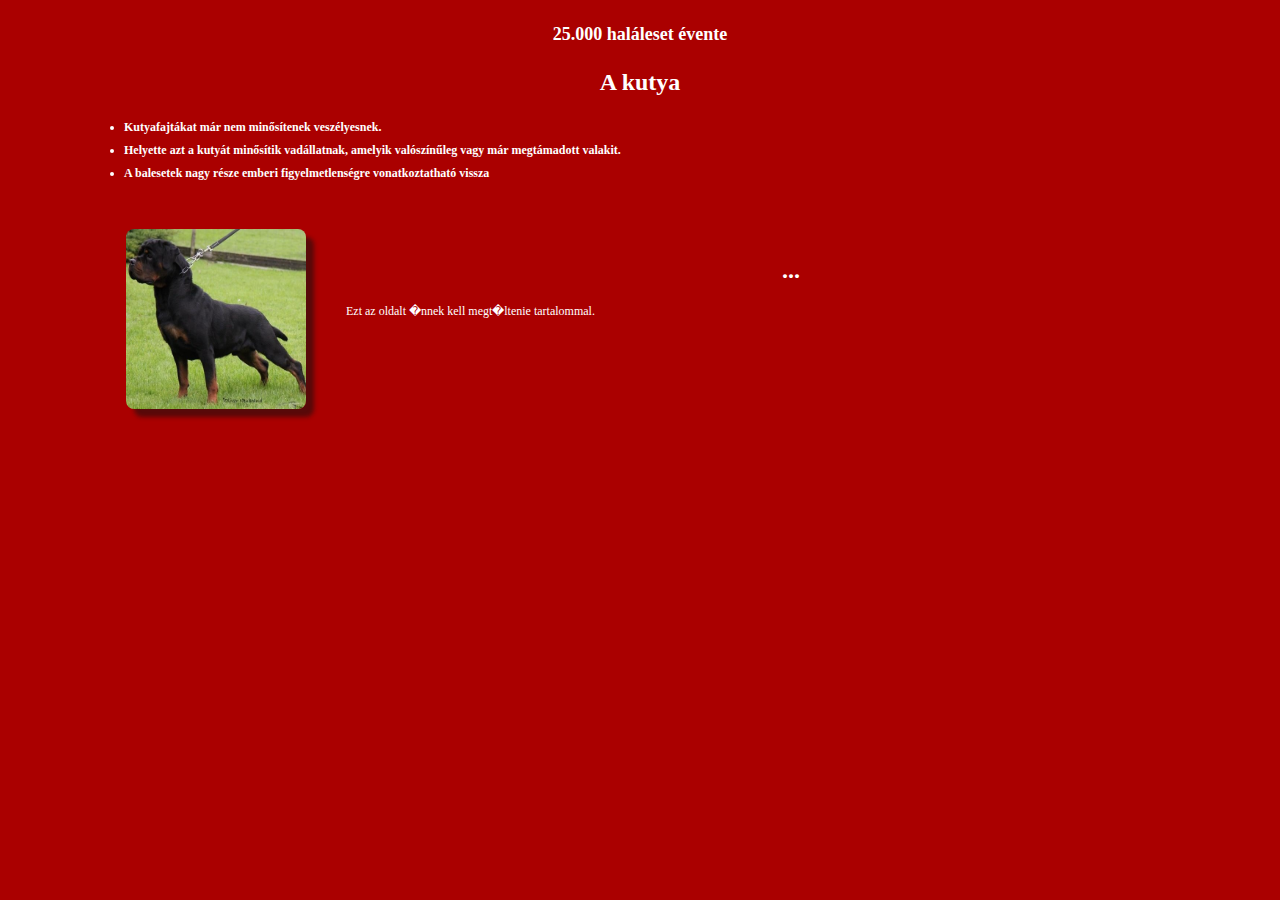
==== 6.htm @ f64024b1 "first commit" ====
<!DOCTYPE html>
<html>

<head>
    <link type='text/css' rel='stylesheet' href='allat.css'>
    <meta name='robots' content='noindex'>
</head>


<body id='belso' style=' background-color: #A00; '>


    <h1>25.000 haláleset évente</h1>

    <h2>A kutya</h2>

    <div id='lista'>

	<ul>
		<li>Kutyafajtákat már nem minősítenek veszélyesnek.</li>
		<li> Helyette azt a kutyát minősítik vadállatnak, amelyik valószínűleg vagy már megtámadott valakit.</li>
		<li>A balesetek nagy része emberi figyelmetlenségre vonatkoztatható vissza</li>
	</ul>

	<div>
		<img src='kep/rottweilers másolata.jpg'>
		<h2>...</h2>
		<p>
			Ezt az oldalt �nnek kell megt�ltenie tartalommal.
		</p>
	</div>

    </div>

</body>

</html>
---- allat.css ----
/* * *  K�ls� keret form�z�sa  * * */


    body
    {
	font-family       :  Verdana             ;
	text-align        :  center              ;
    }

    div#keret
    {
	width             : 1116px               ;
    }

    div#keret h1
    {
	margin-bottom     :  0                   ;
	font-size         : 24px                 ;
	color             : #AA0000              ;
    }

    div#keret h2
    {
	margin            :  8px 0 24px 0        ;
	font-size         : 18px                 ;
	color             : #550000              ;
    }

    a
    {
	text-decoration   :  none                ;
    }

    .ful
    {
	float             :  left                ;
	width             :  120px               ;
	height            :   36px               ;
	margin            :  0 2px               ;
	border-radius     :  16px 16px 0 0       ;
	text-align        :  center              ;
	line-height       :  36px                ;
	vertical-align    :  middle              ;
	font-weight       :  bold                ;
	font-size         :  14px                ;
	color             :  #FFF                ;
    }

    iframe
    {
	border-radius     :  0 0 0 32px          ;  webkit-border-radius: 0 0 0 32px ;  -moz-border-radius: 0 0 0 32px ;
    }



/* * *  Bels� keret form�z�sa  * * */


    body#belso
    {
	margin            :  24px 36px 72px 36px ;
	padding           :  0px                 ;
	text-align        :  left                ;
	font-size         :  12px                ;
	color             :  #FFF                ;
    }

    body#belso h1
    {
	margin            :  24px                ;
	text-align        :  center              ;
	font-size         :  18px                ;
    }

    body#belso h2
    {
	text-align        :  center              ;
	font-size         :  24px                ;
    }



/* * *  Bels� keret: lista �s k�pek-bekezd�sek form�z�sa  * * */


    body#belso div#lista ul
    {
	text-align        :  justify             ;
	margin            :  24px 72px 48px 48px ;
	font-weight       :  bold                ; 
    }

    body#belso div#lista ul li
    {
	margin-bottom     :    8px               ; 
    }

    body#belso div#lista div:nth-child(odd)
    {
	height            :  160px               ;
	margin-left       :    0px               ;
    }

    body#belso div#lista div:nth-child(even)
    {
	height            :  160px               ;
	margin-left       :   90px               ;
    }

    body#belso div#lista div img
    {
	width             :  180px               ;
	height            :  180px               ;
	border-radius     :  8px                 ;
	box-shadow        :  8px 8px 4px #1118   ;
    }

    body#belso div#lista div h2
    {
	margin-top        : -156px               ;
	margin-left       :  212px               ;
    }

    body#belso div#lista div p
    {
	margin-left       :  220px               ;
	text-align        :  justify             ;
    }
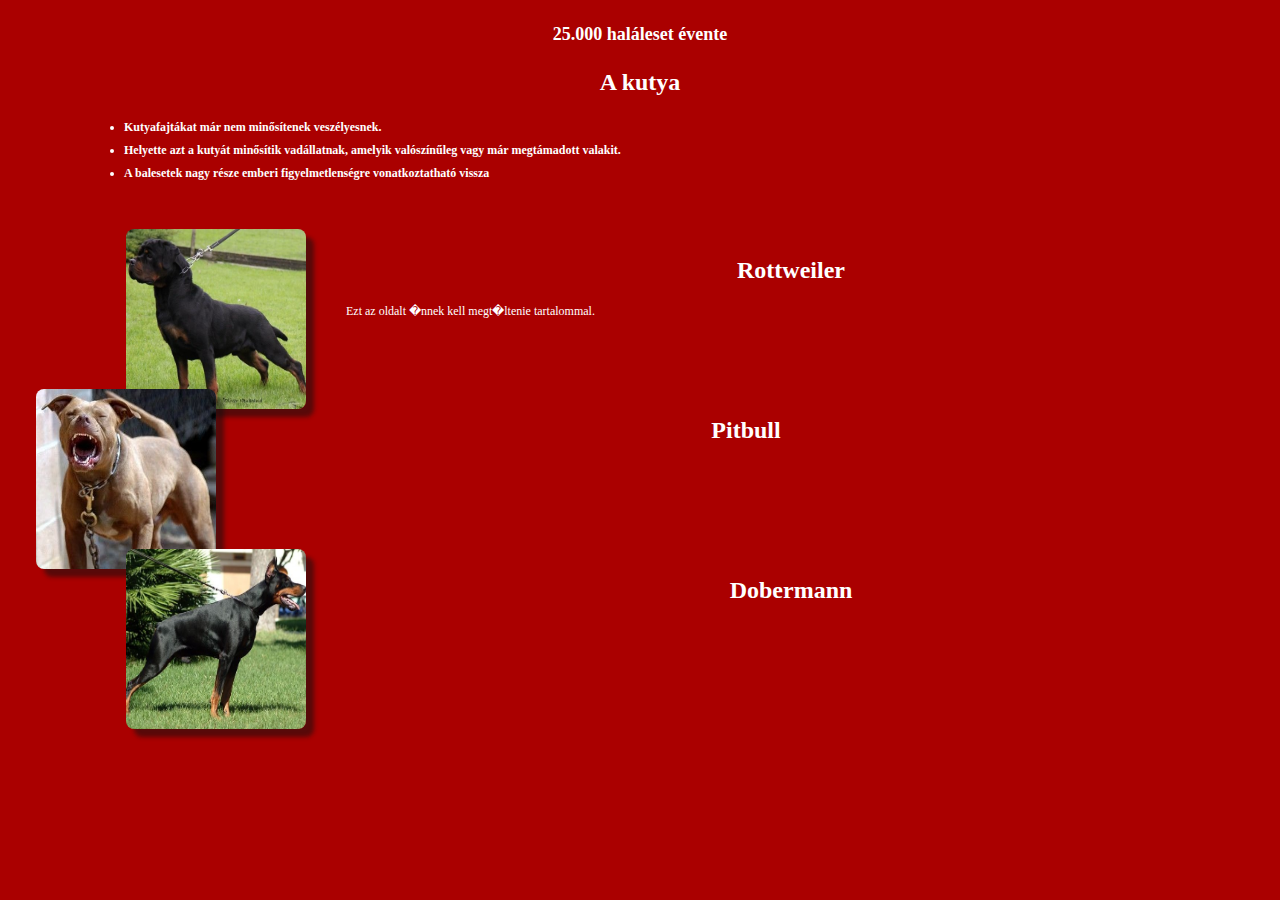
==== commit d3cb8669: "5" ====
--- a/6.htm
+++ b/6.htm
@@ -24,9 +24,25 @@
 
 	<div>
 		<img src='kep/rottweilers másolata.jpg'>
-		<h2>...</h2>
+		<h2>Rottweiler</h2>
 		<p>
 			Ezt az oldalt �nnek kell megt�ltenie tartalommal.
+		</p>
+	</div>
+
+	<div>
+		<img src='kep/Pitbull.jpg'>
+		<h2>Pitbull</h2>
+		<p>
+			
+		</p>
+	</div>
+
+	<div>
+		<img src='kep/dobermann.jpg'>
+		<h2>Dobermann</h2>
+		<p>
+			
 		</p>
 	</div>
 
--- a/allat.css
+++ b/allat.css
@@ -128,3 +128,4 @@
 	text-align        :  justify             ;
     }
 
+  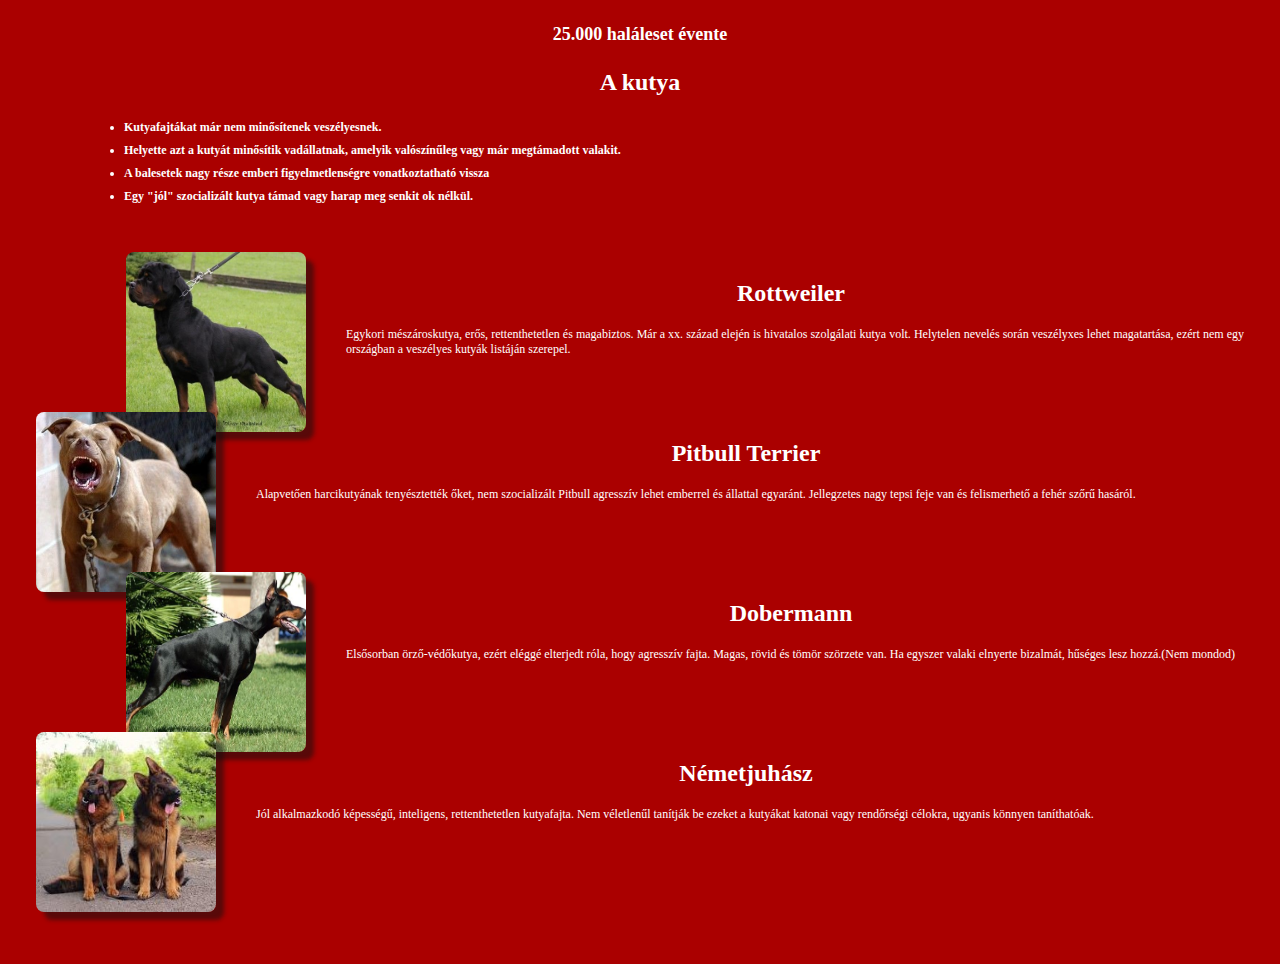
==== commit 6140f072: "6" ====
--- a/6.htm
+++ b/6.htm
@@ -20,21 +20,22 @@
 		<li>Kutyafajtákat már nem minősítenek veszélyesnek.</li>
 		<li> Helyette azt a kutyát minősítik vadállatnak, amelyik valószínűleg vagy már megtámadott valakit.</li>
 		<li>A balesetek nagy része emberi figyelmetlenségre vonatkoztatható vissza</li>
+		<li>Egy "jól" szocializált kutya támad vagy harap meg senkit ok nélkül.</li>
 	</ul>
 
 	<div>
 		<img src='kep/rottweilers másolata.jpg'>
 		<h2>Rottweiler</h2>
 		<p>
-			Ezt az oldalt �nnek kell megt�ltenie tartalommal.
+			Egykori mészároskutya, erős, rettenthetetlen és magabiztos. Már a xx. század elején is hivatalos szolgálati kutya volt. Helytelen nevelés során veszélyxes lehet magatartása, ezért nem egy országban a veszélyes kutyák listáján szerepel. 
 		</p>
 	</div>
 
 	<div>
 		<img src='kep/Pitbull.jpg'>
-		<h2>Pitbull</h2>
+		<h2>Pitbull Terrier</h2>
 		<p>
-			
+			Alapvetően harcikutyának tenyésztették őket, nem szocializált Pitbull agresszív lehet emberrel és állattal egyaránt. Jellegzetes nagy tepsi feje van és felismerhető a fehér szőrű hasáról.
 		</p>
 	</div>
 
@@ -42,7 +43,15 @@
 		<img src='kep/dobermann.jpg'>
 		<h2>Dobermann</h2>
 		<p>
-			
+			Elsősorban örző-védőkutya, ezért eléggé elterjedt róla, hogy agresszív fajta. Magas, rövid és tömör szörzete van. Ha egyszer valaki elnyerte bizalmát, hűséges lesz hozzá.(Nem mondod)
+		</p>
+	</div>
+
+	<div>
+		<img src='kep/németjuhász.jpg'>
+		<h2>Németjuhász</h2>
+		<p>
+			Jól alkalmazkodó képességű, inteligens, rettenthetetlen kutyafajta. Nem véletlenűl tanítják be ezeket a kutyákat katonai vagy rendőrségi célokra, ugyanis könnyen taníthatóak. 
 		</p>
 	</div>
 
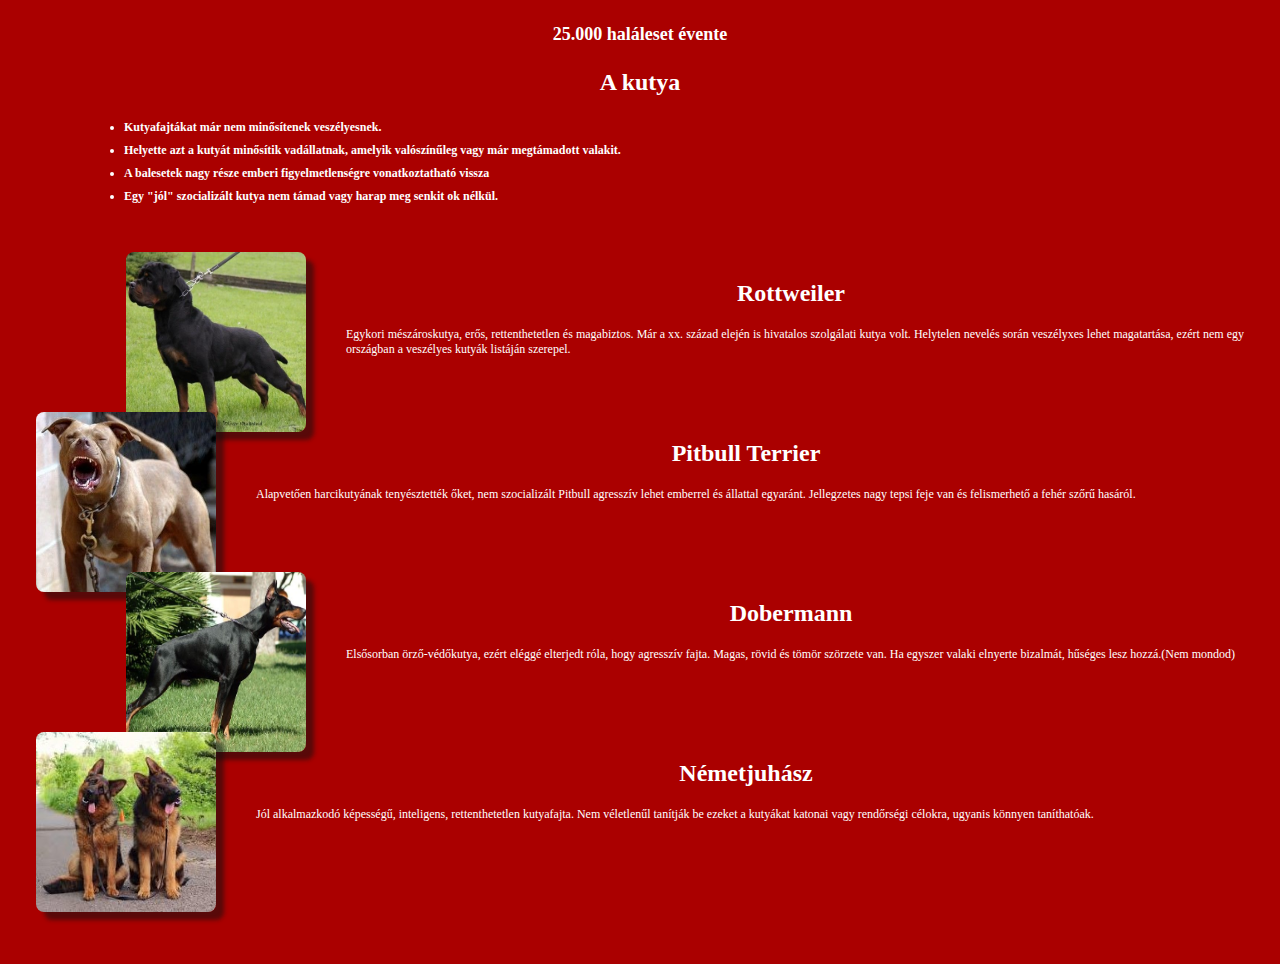
==== commit fb252610: "8" ====
--- a/6.htm
+++ b/6.htm
@@ -20,7 +20,7 @@
 		<li>Kutyafajtákat már nem minősítenek veszélyesnek.</li>
 		<li> Helyette azt a kutyát minősítik vadállatnak, amelyik valószínűleg vagy már megtámadott valakit.</li>
 		<li>A balesetek nagy része emberi figyelmetlenségre vonatkoztatható vissza</li>
-		<li>Egy "jól" szocializált kutya támad vagy harap meg senkit ok nélkül.</li>
+		<li>Egy "jól" szocializált kutya nem támad vagy harap meg senkit ok nélkül.</li>
 	</ul>
 
 	<div>
